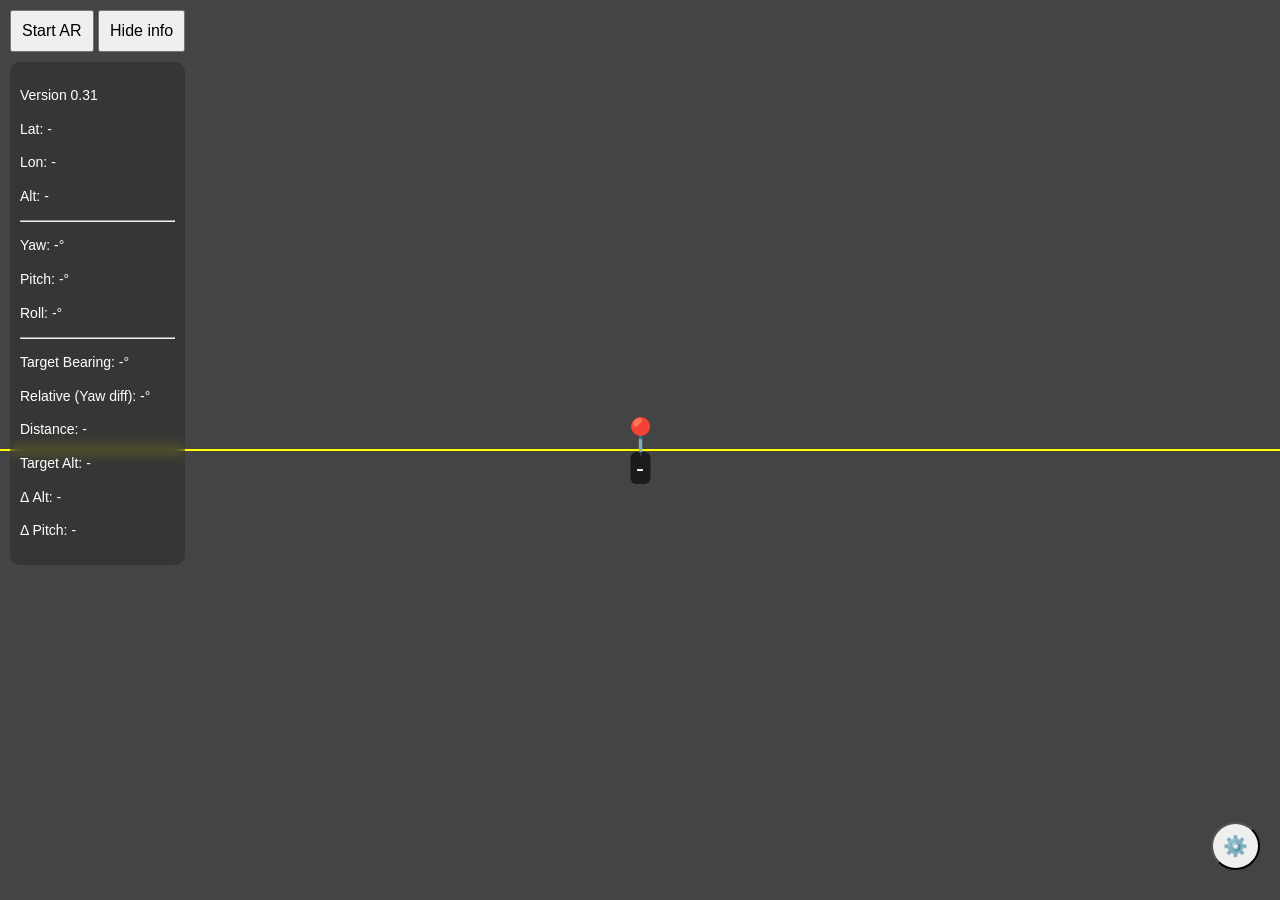
==== ar.html @ ebe88e2f "Add .info glass style and bump CSS cache version Introduce an .info UI class with translucent dark b" ====
<!DOCTYPE html>
<html lang="en">
<head>
  <meta charset="UTF-8">
  <meta name="viewport" content="width=device-width, initial-scale=1.0">
  <title>AR GPS Marker (Yaw + Pitch + Roll)</title>
  <link rel="stylesheet" href="ar.css?v=3">
</head>
<body>

  <!-- 🎥 Camera -->
  <video id="camera" autoplay playsinline></video>

  <!-- UI -->
  <div class="ui">
    <button id="startBtn">Start AR</button>
    <button id="toggleInfoBtn">Hide info</button>
    <div class="info" id="infoPanel">
      <p>Version 0.31</p>
      <p>Lat: <span id="lat">-</span></p>
      <p>Lon: <span id="lon">-</span></p>
      <p>Alt: <span id="altitude">-</span></p>

      <hr>

      <p>Yaw: <span id="yaw">-</span>°</p>
      <p>Pitch: <span id="pitch">-</span>°</p>
      <p>Roll: <span id="roll">-</span>°</p>

      <hr>

      <p>Target Bearing: <span id="bearing">-</span>°</p>
      <p>Relative (Yaw diff): <span id="relative">-</span>°</p>
      <p>Distance: <span id="distance">-</span></p>
      <p>Target Alt: <span id="targetAlt">-</span></p>
      <p>Δ Alt: <span id="deltaAlt">-</span></p>
      <p>Δ Pitch: <span id="deltaPitch">-</span></p>

    </div>
  </div>


  <!-- 🎯 AR Marker -->
  <div id="horizon"></div>
  <div id="markerWrapper">
    <div id="marker">
      <div class="pin">📍</div>
      <div id="markerLabel">-</div>
    </div>
  </div>

  <!-- ⚙️ FOV SETTINGS POPUP -->
  <div id="settingsPanel" class="hidden">
    <h3>⚙️ FOV Settings</h3>

    <label>
      FOV X:
      <input id="fovXInput" type="number" step="1" min="30" max="120">
    </label>

    <br><br>

    <button id="saveFovBtn">Save</button>
    <button id="closeFovBtn">Close</button>
  </div>

  <!-- ⚙️ Open button -->
  <button id="openFovBtn">⚙️</button>

  <script src="ar.js?v=30"></script>
</body>
</html>
---- ar.css ----
body {
  margin: 0;
  overflow: hidden;
  font-family: sans-serif;

}

/* Camera full screen */
#camera {
  position: fixed;
  top: 0;
  left: 0;
  width: 100%;
  height: 100%;
  object-fit: cover;
    background: #444;
}

/* UI overlay */
.ui {
  position: fixed;
  top: 10px;
  left: 10px;
  color: white;
  z-index: 10;
}

button {
  padding: 10px;
  margin-bottom: 10px;
  font-size: 16px;
}

/* Marker */
#marker {
  position: fixed;
  top: 50%;
  left: 50%;
  font-size: 40px;
  transform: translate(-50%, -50%);
  z-index: 5;
}
/* Marker wrapper (position only) */
#markerWrapper {
  position: fixed;
  top: 50%;
  left: 50%;
  z-index: 5;
}

/* Marker container */
#marker {
  display: flex;
  flex-direction: column;
  align-items: center;
  transform: translate(-50%, -50%);
  color: white;
}

/* Pin icon */
.pin {
  font-size: 36px;
}

/* Distance label */
#markerLabel {
  font-size: 24px;
  margin-top: -6px;
  padding: 2px 6px;
  background: rgba(0,0,0,0.6);
  border-radius: 6px;
  white-space: pre-line;   /* 👈 IMPORTANT for \n */
  text-align: center;
}

/* FOV popup */
#settingsPanel {
  position: fixed;
  top: 50%;
  left: 50%;
  transform: translate(-50%, -50%);
  background: rgba(0,0,0,0.9);
  padding: 20px;
  border-radius: 10px;
  color: white;
  z-index: 20;
}

.hidden {
  display: none;
}

/* Open button */
#openFovBtn {
  position: fixed;
  bottom: 20px;
  right: 20px;
  z-index: 20;
  font-size: 20px;
  padding: 10px;
  border-radius: 50%;
}

/* Marker */
#markerWrapper {
  position: fixed;
  top: 50%;
  left: 50%;
  z-index: 5;
}

#marker {
  display: flex;
  flex-direction: column;
  align-items: center;
  transform: translate(-50%, -50%);
  color: white;
}

.pin {
  font-size: 36px;
}



#horizon {
  position: fixed;
  top: 50%;
  left: 50%;
  width: 200vw;              /* long line */
  height: 2px;
  background: yellow;

  transform: translate(-50%, -50%);
  transform-origin: center;

  z-index: 4;
  pointer-events: none;
}

.info {
  background: rgba(0, 0, 0, 0.2);  /* transparent dark */
  color: white;                    /* high contrast text */
  padding: 10px;
  border-radius: 10px;

  backdrop-filter: blur(6px);      /* 🔥 nice glass effect (optional) */
  -webkit-backdrop-filter: blur(6px);

  font-size: 14px;
  line-height: 1.4;
}
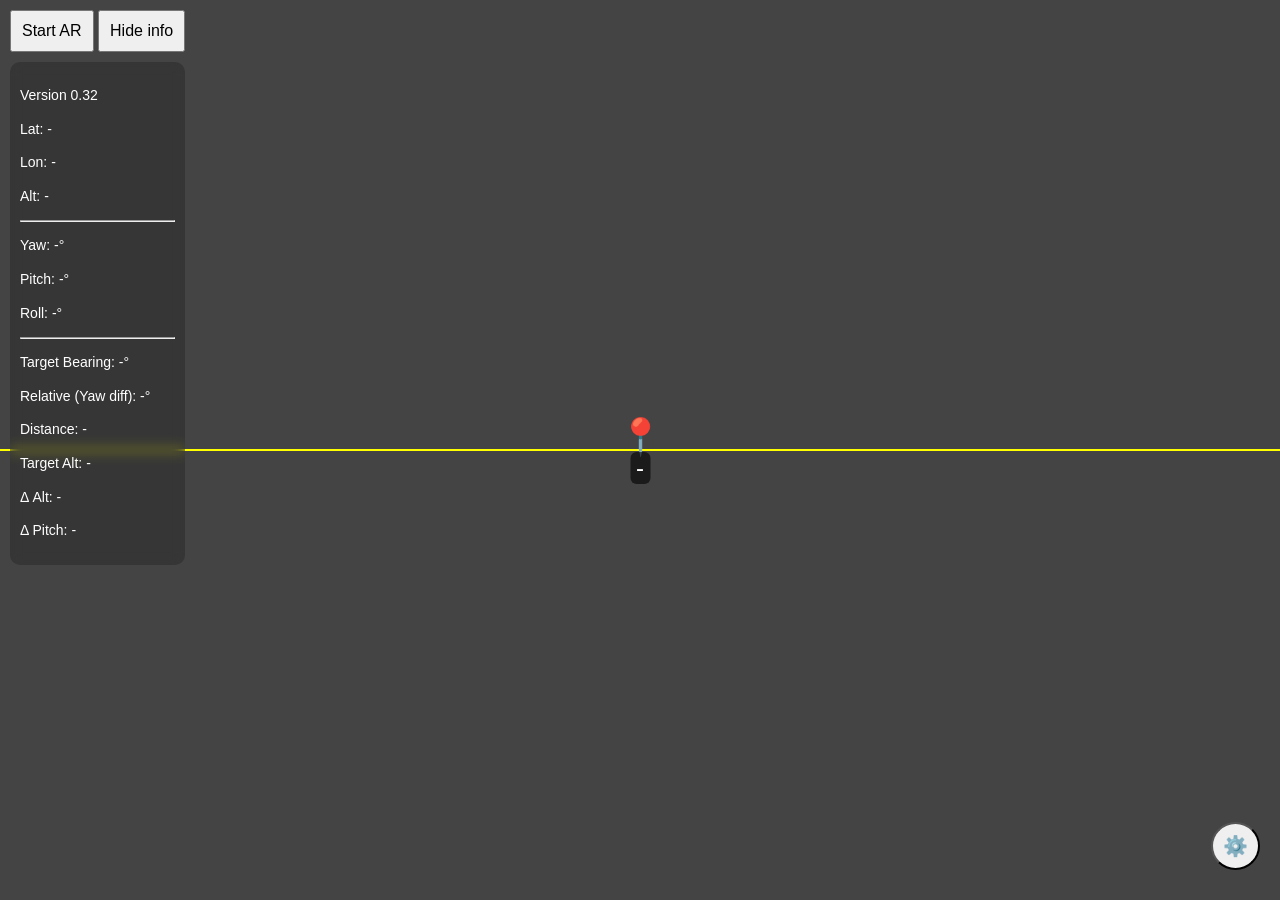
==== commit 970f4566: "correct pitch" ====
--- a/ar.html
+++ b/ar.html
@@ -16,7 +16,7 @@
     <button id="startBtn">Start AR</button>
     <button id="toggleInfoBtn">Hide info</button>
     <div class="info" id="infoPanel">
-      <p>Version 0.31</p>
+      <p>Version 0.32</p>
       <p>Lat: <span id="lat">-</span></p>
       <p>Lon: <span id="lon">-</span></p>
       <p>Alt: <span id="altitude">-</span></p>
@@ -67,6 +67,6 @@
   <!-- ⚙️ Open button -->
   <button id="openFovBtn">⚙️</button>
 
-  <script src="ar.js?v=30"></script>
+  <script src="ar.js?v=31"></script>
 </body>
 </html>
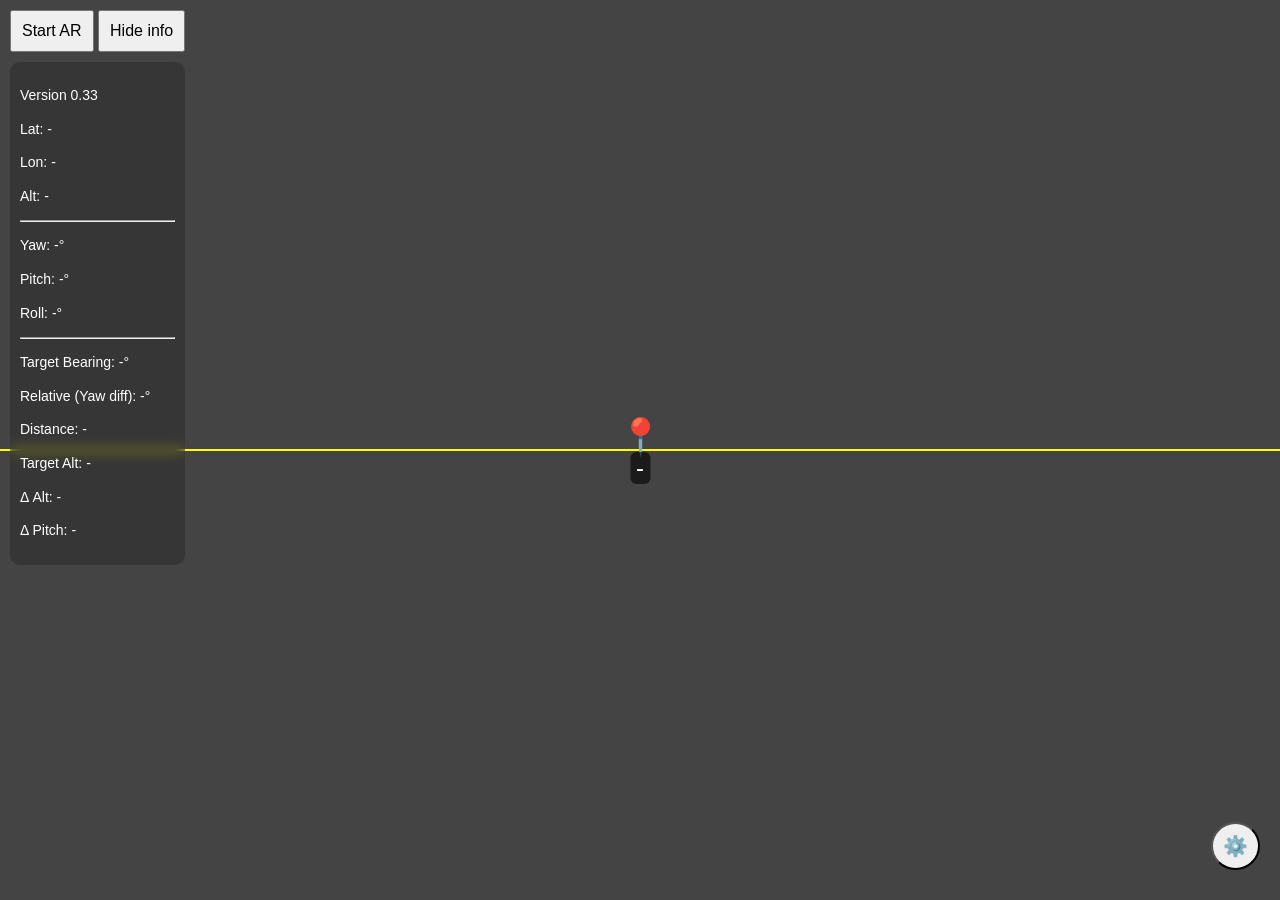
==== commit b7bee4cc: "remove marker scale" ====
--- a/ar.html
+++ b/ar.html
@@ -16,7 +16,7 @@
     <button id="startBtn">Start AR</button>
     <button id="toggleInfoBtn">Hide info</button>
     <div class="info" id="infoPanel">
-      <p>Version 0.32</p>
+      <p>Version 0.33</p>
       <p>Lat: <span id="lat">-</span></p>
       <p>Lon: <span id="lon">-</span></p>
       <p>Alt: <span id="altitude">-</span></p>
@@ -67,6 +67,6 @@
   <!-- ⚙️ Open button -->
   <button id="openFovBtn">⚙️</button>
 
-  <script src="ar.js?v=31"></script>
+  <script src="ar.js?v=33"></script>
 </body>
 </html>
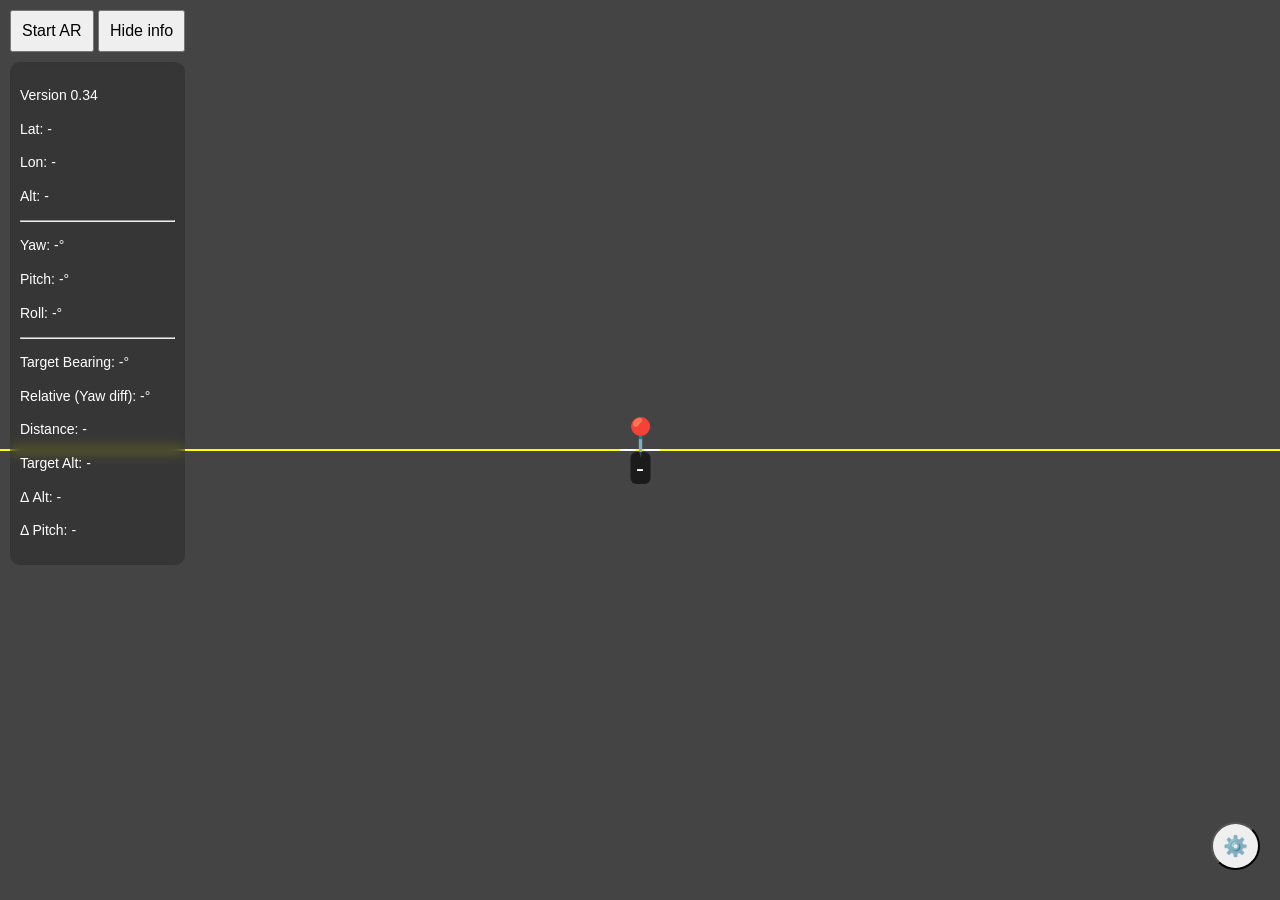
==== commit feda1d43: "Add vertical FOV, persist settings, and crosshair Introduce a user-controllable vertical FOV (fovY) " ====
--- a/ar.html
+++ b/ar.html
@@ -4,7 +4,7 @@
   <meta charset="UTF-8">
   <meta name="viewport" content="width=device-width, initial-scale=1.0">
   <title>AR GPS Marker (Yaw + Pitch + Roll)</title>
-  <link rel="stylesheet" href="ar.css?v=3">
+  <link rel="stylesheet" href="ar.css?v=4">
 </head>
 <body>
 
@@ -16,7 +16,7 @@
     <button id="startBtn">Start AR</button>
     <button id="toggleInfoBtn">Hide info</button>
     <div class="info" id="infoPanel">
-      <p>Version 0.33</p>
+      <p>Version 0.34</p>
       <p>Lat: <span id="lat">-</span></p>
       <p>Lon: <span id="lon">-</span></p>
       <p>Alt: <span id="altitude">-</span></p>
@@ -41,6 +41,7 @@
 
 
   <!-- 🎯 AR Marker -->
+  <div id="crosshair"></div>
   <div id="horizon"></div>
   <div id="markerWrapper">
     <div id="marker">
@@ -52,11 +53,15 @@
   <!-- ⚙️ FOV SETTINGS POPUP -->
   <div id="settingsPanel" class="hidden">
     <h3>⚙️ FOV Settings</h3>
+<div class="fov-row">
+  <label>FOV X (↔)</label>
+  <input id="fovXInput" type="number" step="1" min="30" max="120">
+</div>
 
-    <label>
-      FOV X:
-      <input id="fovXInput" type="number" step="1" min="30" max="120">
-    </label>
+<div class="fov-row">
+  <label>FOV Y (↕)</label>
+  <input id="fovYInput" type="number" step="1" min="30" max="120">
+</div>
 
     <br><br>
 
@@ -67,6 +72,6 @@
   <!-- ⚙️ Open button -->
   <button id="openFovBtn">⚙️</button>
 
-  <script src="ar.js?v=33"></script>
+  <script src="ar.js?v=34"></script>
 </body>
 </html>
--- a/ar.css
+++ b/ar.css
@@ -150,4 +150,82 @@
 
   font-size: 14px;
   line-height: 1.4;
+}
+
+.fov-row {
+  display: flex;
+  align-items: center;
+  justify-content: space-between;
+  margin-bottom: 10px;
+}
+
+.fov-row label {
+  width: 120px;   /* 🔥 fixed width = perfect alignment */
+}
+
+.fov-row input {
+  width: 80px;
+}
+
+#crosshair {
+  position: fixed;
+  top: 50%;
+  left: 50%;
+  width: 30px;
+  height: 30px;
+  transform: translate(-50%, -50%);
+  z-index: 9999;
+  pointer-events: none;
+}
+
+/* horizontal line */
+#crosshair::before {
+  content: "";
+  position: absolute;
+  top: 50%;
+  left: 0;
+  width: 100%;
+  height: 2px;
+  background: white;
+  transform: translateY(-50%);
+}
+
+#crosshair {
+  width: 40px;
+  height: 40px;
+}
+
+#crosshair::before {
+  width: 100%;
+  height: 2px;
+}
+
+#crosshair::after {
+  width: 2px;
+  height: 100%;
+}
+
+/* cut center gap */
+#crosshair::before {
+  background: linear-gradient(
+    to right,
+    white 0%,
+    white 40%,
+    transparent 40%,
+    transparent 60%,
+    white 60%,
+    white 100%
+  );
+}
+
+#crosshair::after {
+  background: linear-gradient(
+    to bottom,
+    white 0%,
+    white 40%,
+    transparent 40%,
+    transparent 60%,
+    white 60%,
+    white 100%
+  );
 }
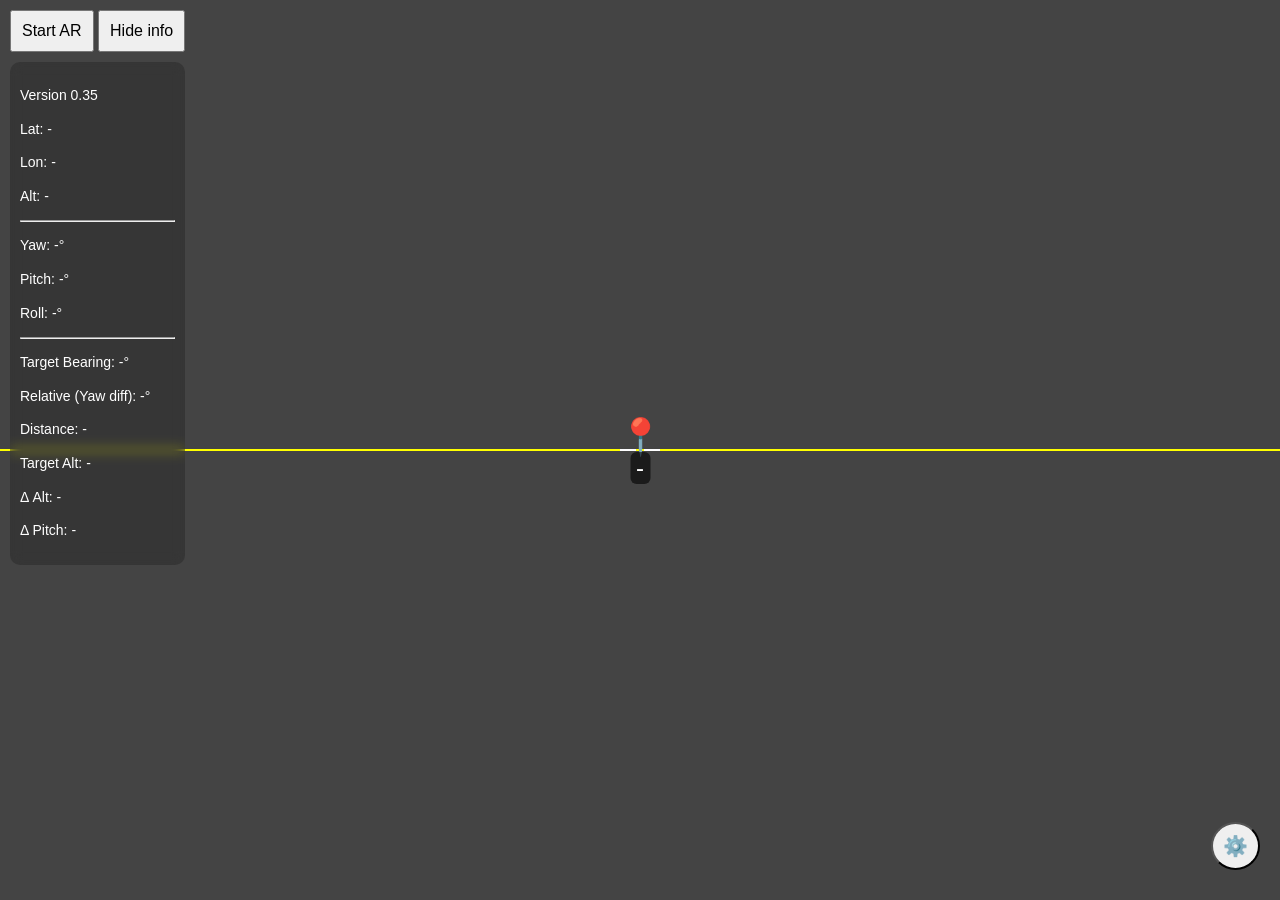
==== commit be2414ea: "Add global JS error handler and bump version Introduce global error handlers (window.onerror and unh" ====
--- a/ar.html
+++ b/ar.html
@@ -16,7 +16,7 @@
     <button id="startBtn">Start AR</button>
     <button id="toggleInfoBtn">Hide info</button>
     <div class="info" id="infoPanel">
-      <p>Version 0.34</p>
+      <p>Version 0.35</p>
       <p>Lat: <span id="lat">-</span></p>
       <p>Lon: <span id="lon">-</span></p>
       <p>Alt: <span id="altitude">-</span></p>
@@ -72,6 +72,6 @@
   <!-- ⚙️ Open button -->
   <button id="openFovBtn">⚙️</button>
 
-  <script src="ar.js?v=34"></script>
+  <script src="ar.js?v=35"></script>
 </body>
 </html>
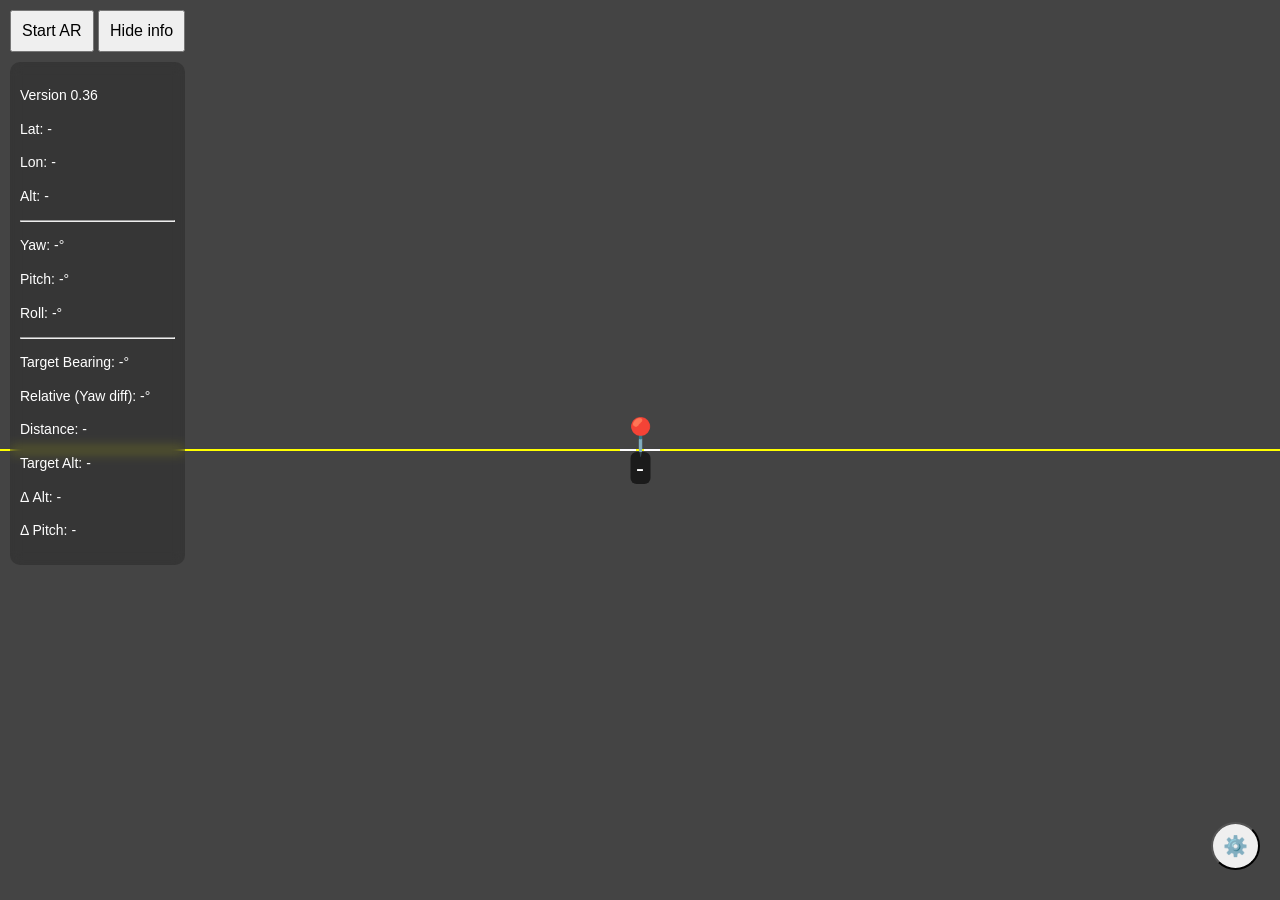
==== commit 3504ebef: "bug fixed" ====
--- a/ar.html
+++ b/ar.html
@@ -16,7 +16,7 @@
     <button id="startBtn">Start AR</button>
     <button id="toggleInfoBtn">Hide info</button>
     <div class="info" id="infoPanel">
-      <p>Version 0.35</p>
+      <p>Version 0.36</p>
       <p>Lat: <span id="lat">-</span></p>
       <p>Lon: <span id="lon">-</span></p>
       <p>Alt: <span id="altitude">-</span></p>
@@ -72,6 +72,6 @@
   <!-- ⚙️ Open button -->
   <button id="openFovBtn">⚙️</button>
 
-  <script src="ar.js?v=35"></script>
+  <script src="ar.js?v=36"></script>
 </body>
 </html>
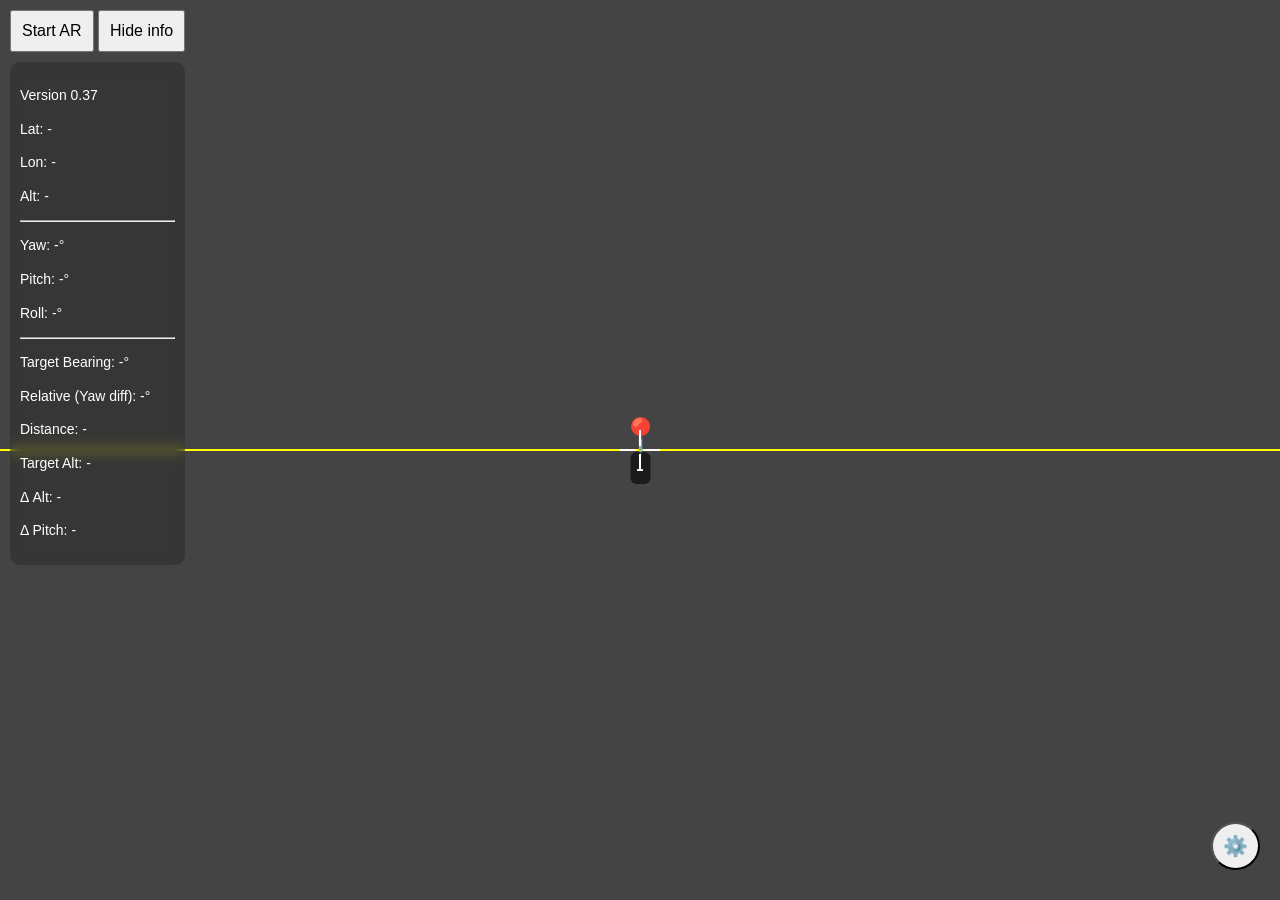
==== commit ce570907: "css crosshair" ====
--- a/ar.html
+++ b/ar.html
@@ -4,7 +4,7 @@
   <meta charset="UTF-8">
   <meta name="viewport" content="width=device-width, initial-scale=1.0">
   <title>AR GPS Marker (Yaw + Pitch + Roll)</title>
-  <link rel="stylesheet" href="ar.css?v=4">
+  <link rel="stylesheet" href="ar.css?v=5">
 </head>
 <body>
 
@@ -16,7 +16,7 @@
     <button id="startBtn">Start AR</button>
     <button id="toggleInfoBtn">Hide info</button>
     <div class="info" id="infoPanel">
-      <p>Version 0.36</p>
+      <p>Version 0.37</p>
       <p>Lat: <span id="lat">-</span></p>
       <p>Lon: <span id="lon">-</span></p>
       <p>Alt: <span id="altitude">-</span></p>
--- a/ar.css
+++ b/ar.css
@@ -171,42 +171,26 @@
   position: fixed;
   top: 50%;
   left: 50%;
-  width: 30px;
-  height: 30px;
+  width: 40px;
+  height: 40px;
   transform: translate(-50%, -50%);
   z-index: 9999;
   pointer-events: none;
 }
 
-/* horizontal line */
+/* horizontal */
 #crosshair::before {
   content: "";
   position: absolute;
+
   top: 50%;
   left: 0;
+
   width: 100%;
   height: 2px;
-  background: white;
+
   transform: translateY(-50%);
-}
-
-#crosshair {
-  width: 40px;
-  height: 40px;
-}
-
-#crosshair::before {
-  width: 100%;
-  height: 2px;
-}
-
-#crosshair::after {
-  width: 2px;
-  height: 100%;
-}
-
-/* cut center gap */
-#crosshair::before {
+
   background: linear-gradient(
     to right,
     white 0%,
@@ -218,7 +202,19 @@
   );
 }
 
+/* vertical */
 #crosshair::after {
+  content: "";
+  position: absolute;
+
+  left: 50%;
+  top: 0;
+
+  width: 2px;
+  height: 100%;
+
+  transform: translateX(-50%);
+
   background: linear-gradient(
     to bottom,
     white 0%,
